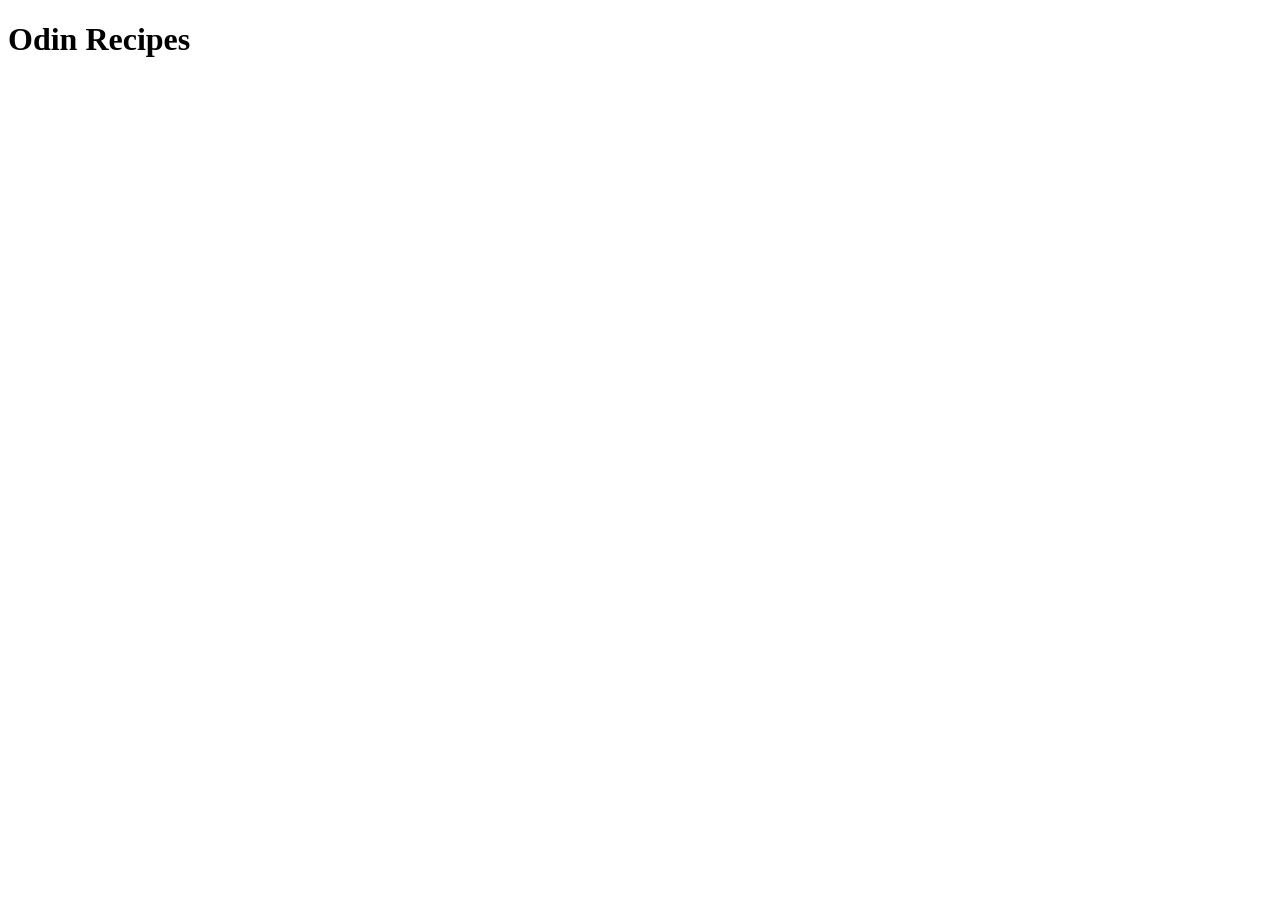
==== index.html @ f8592932 "Create initial structure" ====
<!doctype html>
<html lang="en">
  <head>
    <meta charset="UTF-8" />
    <meta name="viewport" content="width=device-width, initial-scale=1.0" />
    <title>Odin Recipes</title>
  </head>
  <body>
    <h1>Odin Recipes</h1>
  </body>
</html>
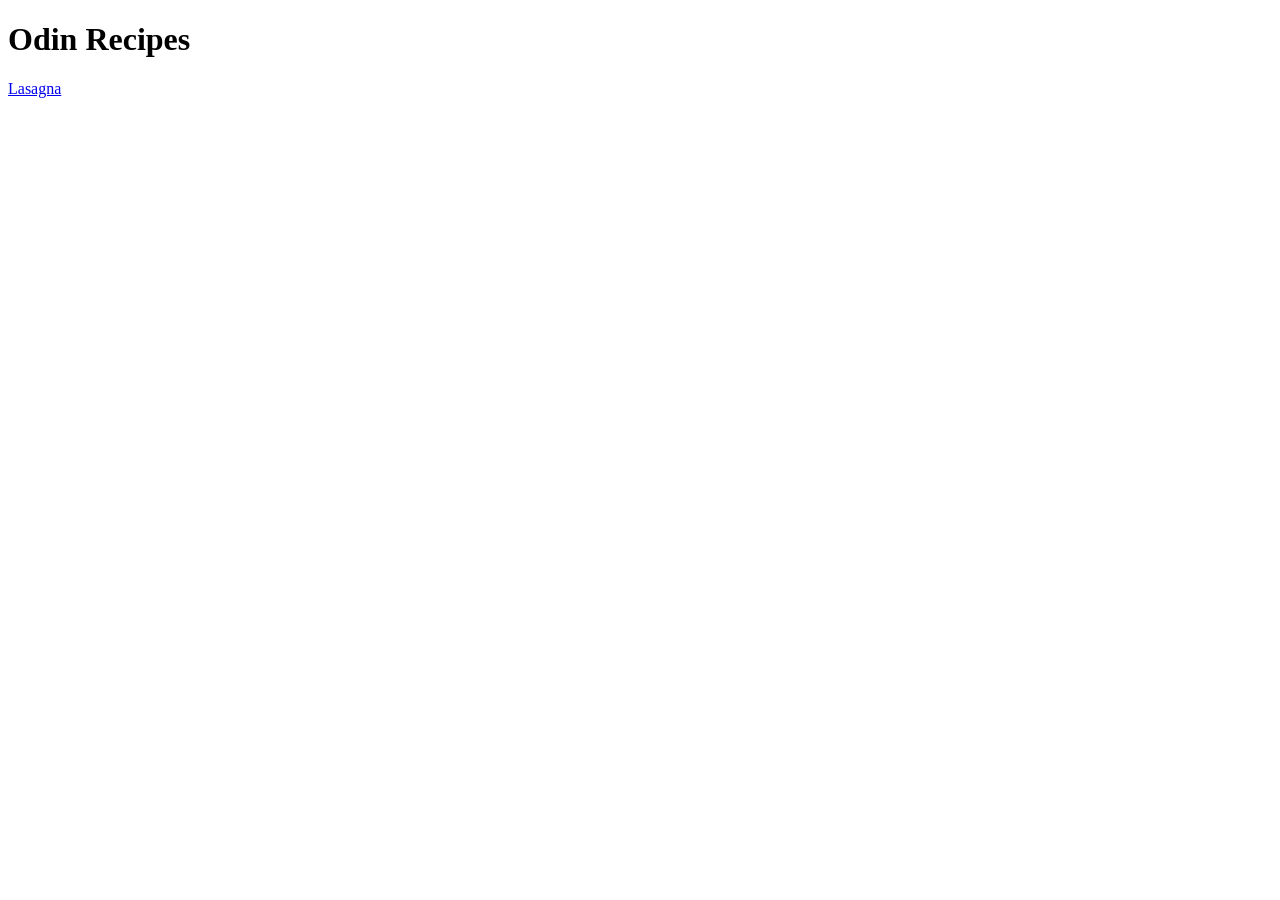
==== commit a55b2f00: "Add recipe page and link to index.html - Create a recipe directory for storing recipes, and create a" ====
--- a/index.html
+++ b/index.html
@@ -7,5 +7,6 @@
   </head>
   <body>
     <h1>Odin Recipes</h1>
+    <a href="./recipes/lasagna.html">Lasagna</a>
   </body>
 </html>
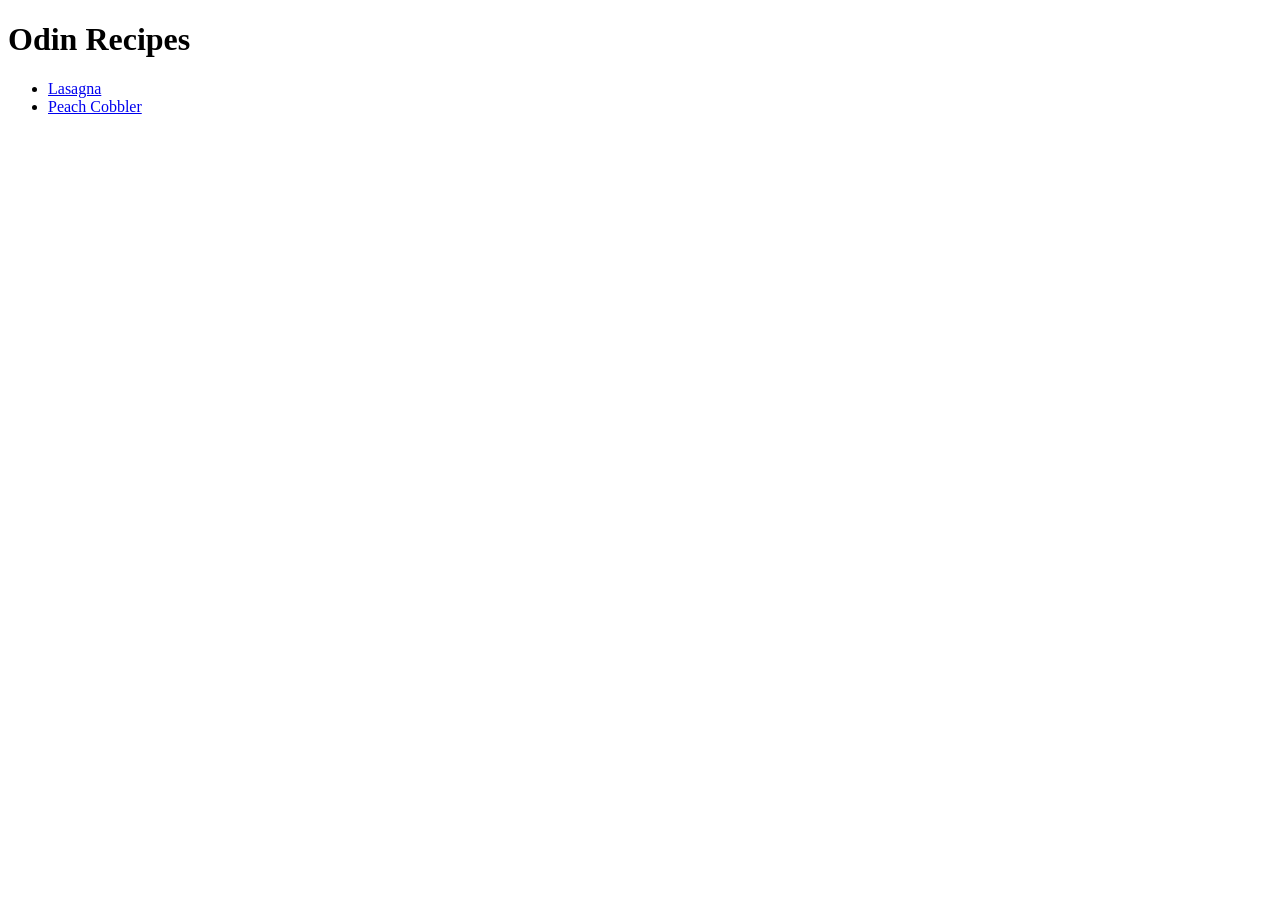
==== commit b8443c16: "Add peach cobbler recipe page Create a new HTML page for the peach cobbler recipe and add the corres" ====
--- a/index.html
+++ b/index.html
@@ -7,6 +7,9 @@
   </head>
   <body>
     <h1>Odin Recipes</h1>
-    <a href="./recipes/lasagna.html">Lasagna</a>
+    <ul>
+      <li><a href="recipes/lasagna.html">Lasagna</a></li>
+      <li><a href="recipes/peach-cobbler.html">Peach Cobbler</a></li>
+    </ul>
   </body>
 </html>
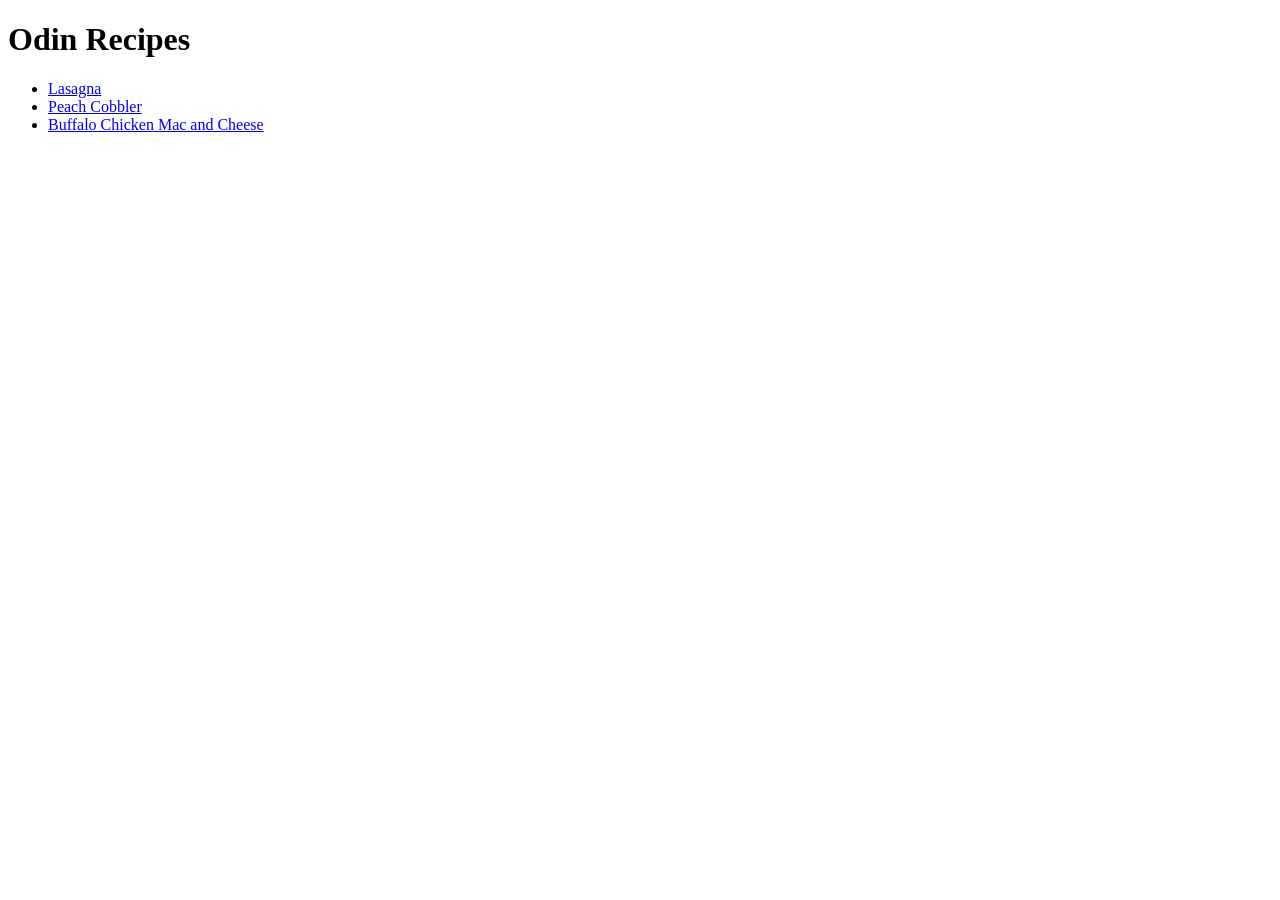
==== commit 3dd56a5a: "Add mac n cheese recipe page Create a new HTML page for the buffalo chicken mac and cheese recipe an" ====
--- a/index.html
+++ b/index.html
@@ -10,6 +10,9 @@
     <ul>
       <li><a href="recipes/lasagna.html">Lasagna</a></li>
       <li><a href="recipes/peach-cobbler.html">Peach Cobbler</a></li>
+      <li>
+        <a href="recipes/mac-n-cheese.html">Buffalo Chicken Mac and Cheese</a>
+      </li>
     </ul>
   </body>
 </html>
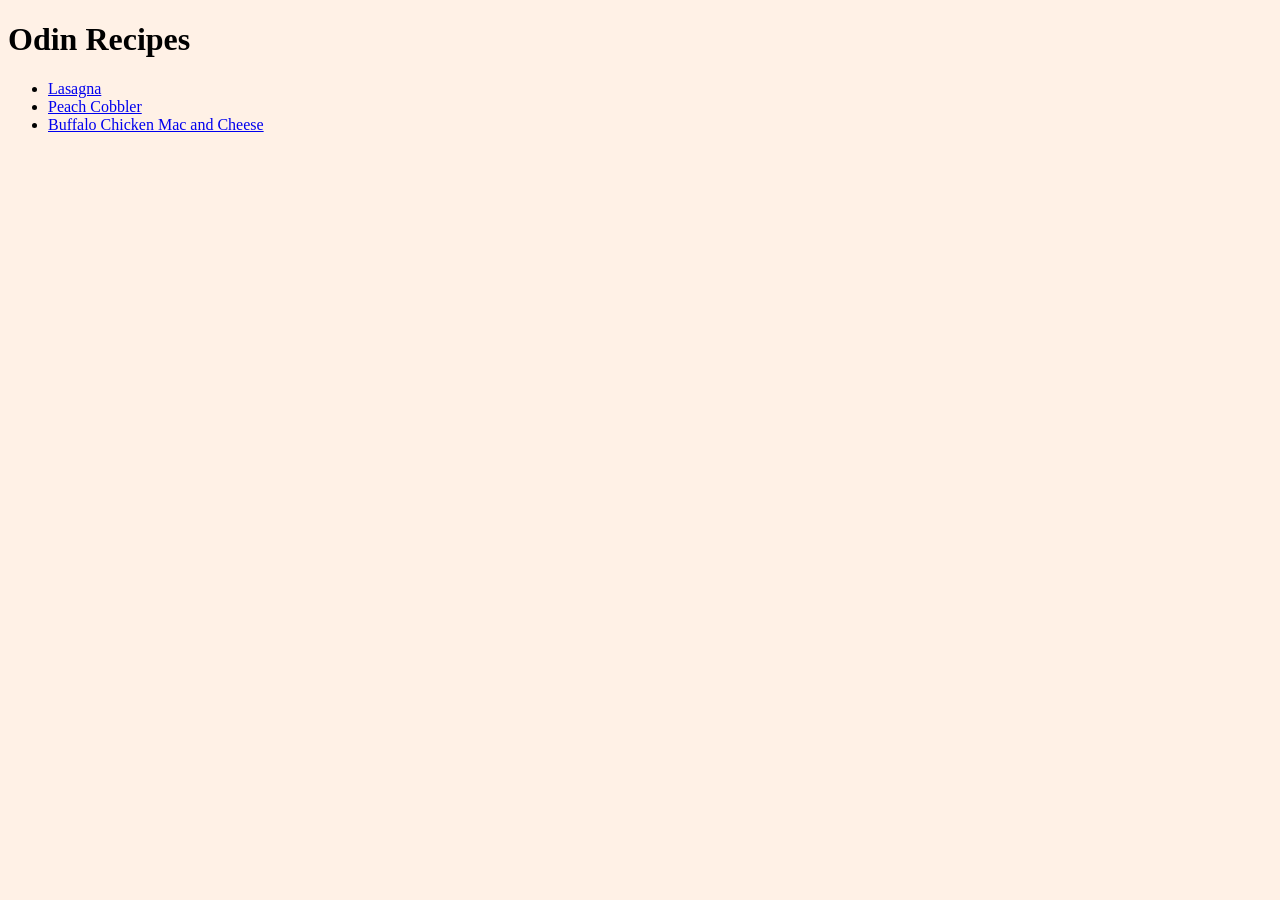
==== commit f4c38a08: "Create CSS file and add initial styling Create styles.css and apply background color to body selecto" ====
--- a/index.html
+++ b/index.html
@@ -3,16 +3,19 @@
   <head>
     <meta charset="UTF-8" />
     <meta name="viewport" content="width=device-width, initial-scale=1.0" />
+    <link rel="stylesheet" href="styles.css" />
     <title>Odin Recipes</title>
   </head>
   <body>
-    <h1>Odin Recipes</h1>
-    <ul>
-      <li><a href="recipes/lasagna.html">Lasagna</a></li>
-      <li><a href="recipes/peach-cobbler.html">Peach Cobbler</a></li>
-      <li>
-        <a href="recipes/mac-n-cheese.html">Buffalo Chicken Mac and Cheese</a>
-      </li>
-    </ul>
+    <div class="home">
+      <h1>Odin Recipes</h1>
+      <ul>
+        <li><a href="recipes/lasagna.html">Lasagna</a></li>
+        <li><a href="recipes/peach-cobbler.html">Peach Cobbler</a></li>
+        <li>
+          <a href="recipes/mac-n-cheese.html">Buffalo Chicken Mac and Cheese</a>
+        </li>
+      </ul>
+    </div>
   </body>
 </html>
--- a/styles.css
+++ b/styles.css
@@ -0,0 +1,3 @@
+body {
+  background-color: #fff1e6;
+}
